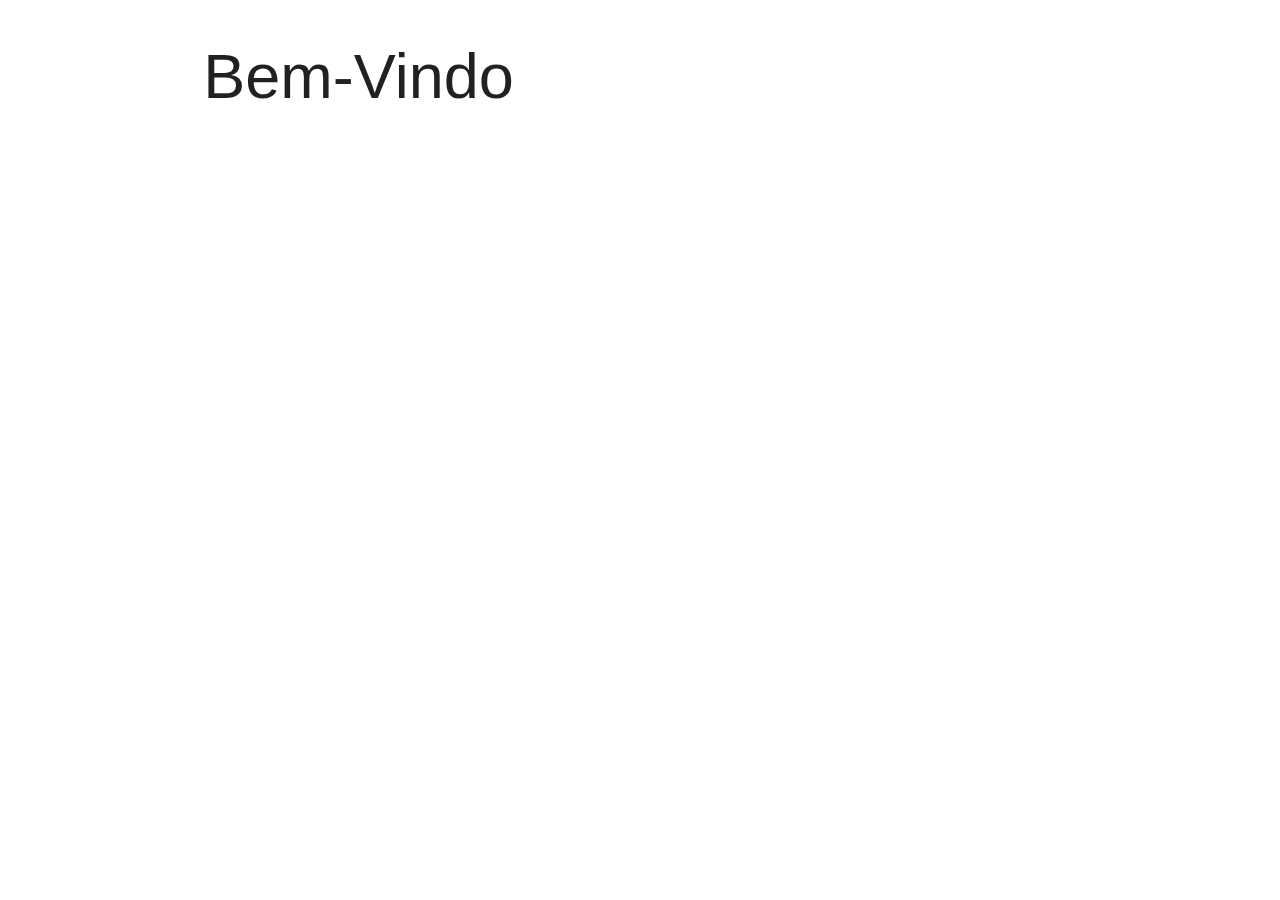
==== index.html @ 824568a0 "First commit" ====
<!DOCTYPE html>
<html lang="pt-BR">
    <head>
        <meta charset="UTF-8">
        <meta name="viewport" content="width=device-width,initial-scale=1">
        <link rel="stylesheet" href="https://cdnjs.cloudflare.com/ajax/libs/materialize/1.0.0/css/materialize.min.css">
        <link rel="stylesheet" href="style.css">
        <title>Login</title>
    </head>
    <body>
        <main>
            <div class="container">
                <div class="row">
                    <div class="col s6">
                        <h1>Bem-Vindo</h1>
                    </div>
                    <div class="col s6">
    
                    </div>
                </div>
            </div>
        </main>

        <script type="text/javascript" src="main.js"></script>
    </body>
</html>
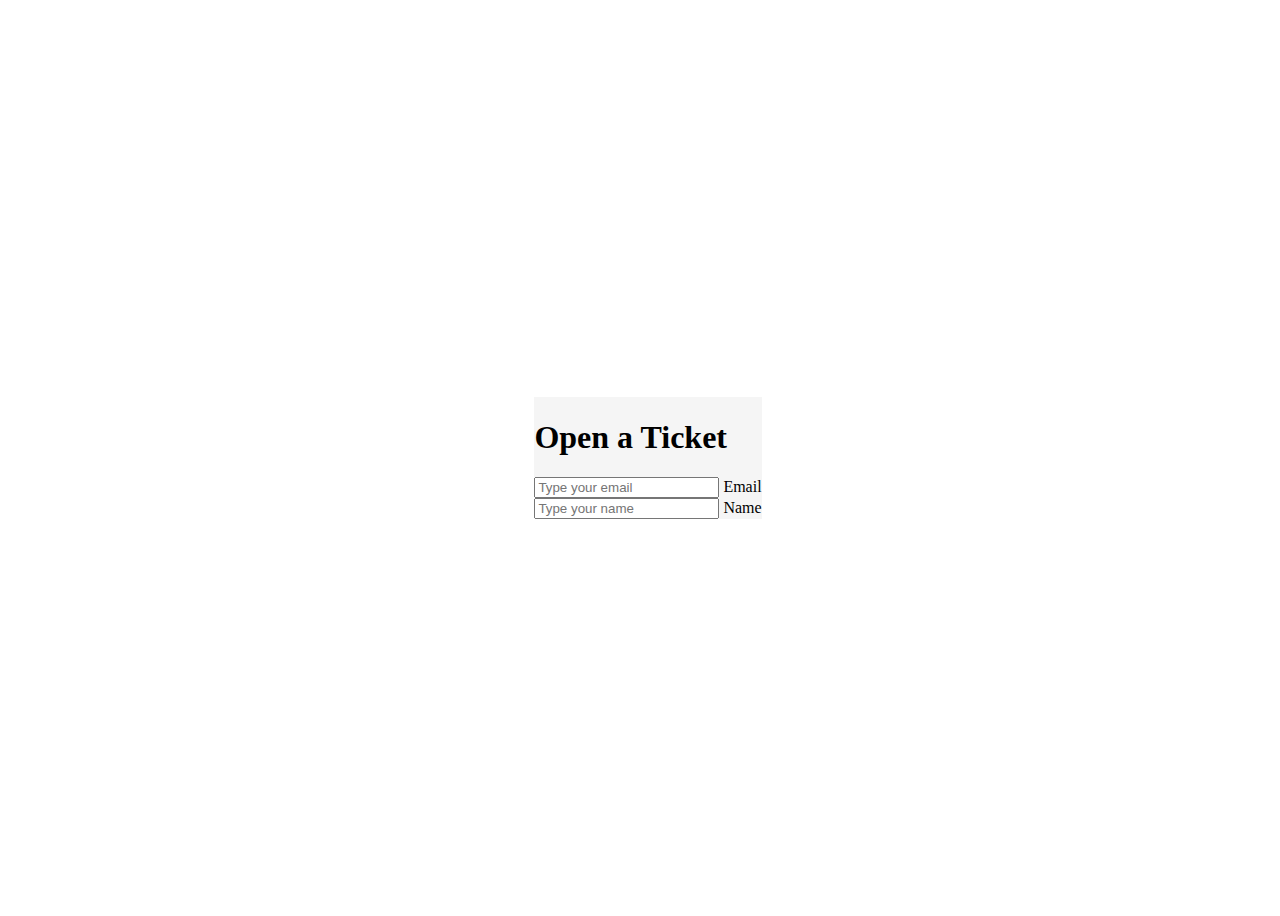
==== commit 8a08cbde: "Removed materialize css" ====
--- a/index.html
+++ b/index.html
@@ -3,24 +3,26 @@
     <head>
         <meta charset="UTF-8">
         <meta name="viewport" content="width=device-width,initial-scale=1">
-        <link rel="stylesheet" href="https://cdnjs.cloudflare.com/ajax/libs/materialize/1.0.0/css/materialize.min.css">
         <link rel="stylesheet" href="style.css">
         <title>Login</title>
     </head>
     <body>
         <main>
-            <div class="container">
-                <div class="row">
-                    <div class="col s6">
-                        <h1>Bem-Vindo</h1>
-                    </div>
-                    <div class="col s6">
-    
-                    </div>
+            <div class="center">
+                <div class="card">
+                    <h1>Open a Ticket</h1>
+                    <form>
+                        <div>
+                            <input id="email" type="email" placeholder="Type your email">
+                            <label for="email">Email</label>
+                        </div>
+                        <div>
+                            <input id="name" type="text" placeholder="Type your name" >
+                            <label for="name">Name</label>
+                        </div>
+                    </form>
                 </div>
             </div>
         </main>
-
-        <script type="text/javascript" src="main.js"></script>
     </body>
 </html>--- a/style.css
+++ b/style.css
@@ -0,0 +1,16 @@
+main {
+    min-width: max-content;
+    min-height: max-content;
+}
+
+.center {
+    display: flex;
+    align-items: center;
+    justify-content: center;
+    min-height: 100vh;
+    min-width: 100vw;
+}
+
+.card {
+    background-color: #f5f5f5;
+}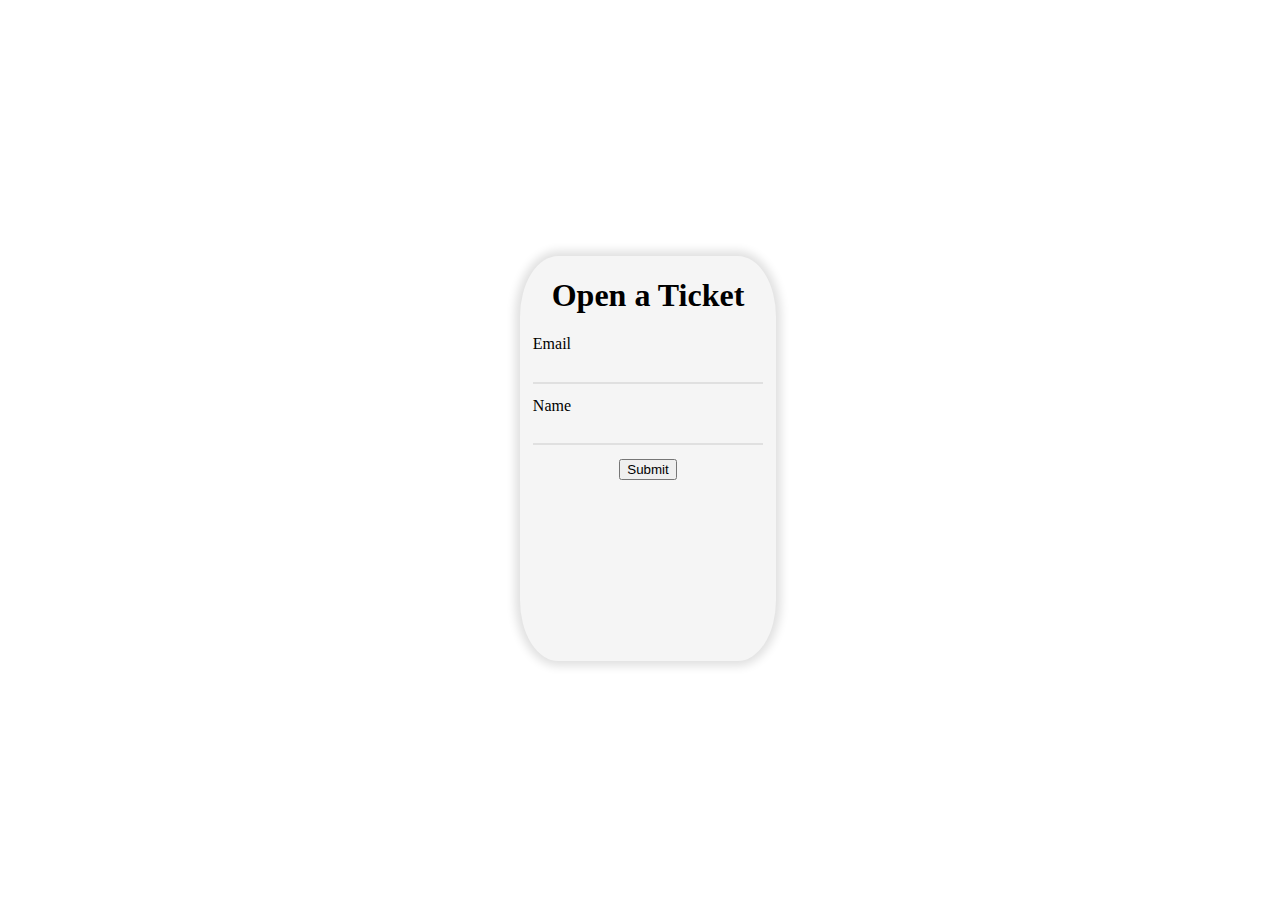
==== commit 07b24b3a: "Login card" ====
--- a/index.html
+++ b/index.html
@@ -8,17 +8,20 @@
     </head>
     <body>
         <main>
-            <div class="center">
+            <div class="container">
                 <div class="card">
                     <h1>Open a Ticket</h1>
                     <form>
                         <div>
-                            <input id="email" type="email" placeholder="Type your email">
-                            <label for="email">Email</label>
+                            <span class="block"><label for="email">Email</label></span>
+                            <input id="email" type="email" />
                         </div>
                         <div>
-                            <input id="name" type="text" placeholder="Type your name" >
-                            <label for="name">Name</label>
+                            <span class="block"><label for="name">Name</label></span>
+                            <input id="name" type="text" />
+                        </div>
+                        <div class="center">
+                            <input type="submit" value="Submit" />
                         </div>
                     </form>
                 </div>
--- a/style.css
+++ b/style.css
@@ -1,9 +1,16 @@
+:root {
+    --card-color: #f5f5f5;
+    --card-shadow: #e0e0e0;
+    --input-border: #eeeeee;
+    --input-focus: #bdbdbd;
+}
+
 main {
     min-width: max-content;
     min-height: max-content;
 }
 
-.center {
+.container {
     display: flex;
     align-items: center;
     justify-content: center;
@@ -11,6 +18,38 @@
     min-width: 100vw;
 }
 
+.center {
+    display: flex;
+    align-items: center;
+    justify-content: center;  
+}
+
+.block {
+    display: block;
+}
+
 .card {
-    background-color: #f5f5f5;
+    background-color: var(--card-color);
+    /*xPos yPos Blur Spread Color*/
+    box-shadow: 0px 0px 10px 5px var(--card-shadow);
+    width: 20vw;
+    height: 45vh;
+    border-radius: 15%;
+    display: flex;
+    flex-direction: column;
+    align-items: center;
+}
+
+input[type=text],input[type=email] {
+    margin: 1em 0;
+    padding: 0 2em;
+    border: 0;
+    border-bottom: 2px solid var(--card-shadow);
+    background-color: var(--card-color);
+    box-sizing: border-box;
+}
+
+input[type=text]:focus,input[type=email]:focus {
+    border-color: var(--input-focus);
+    outline: 0;
 }